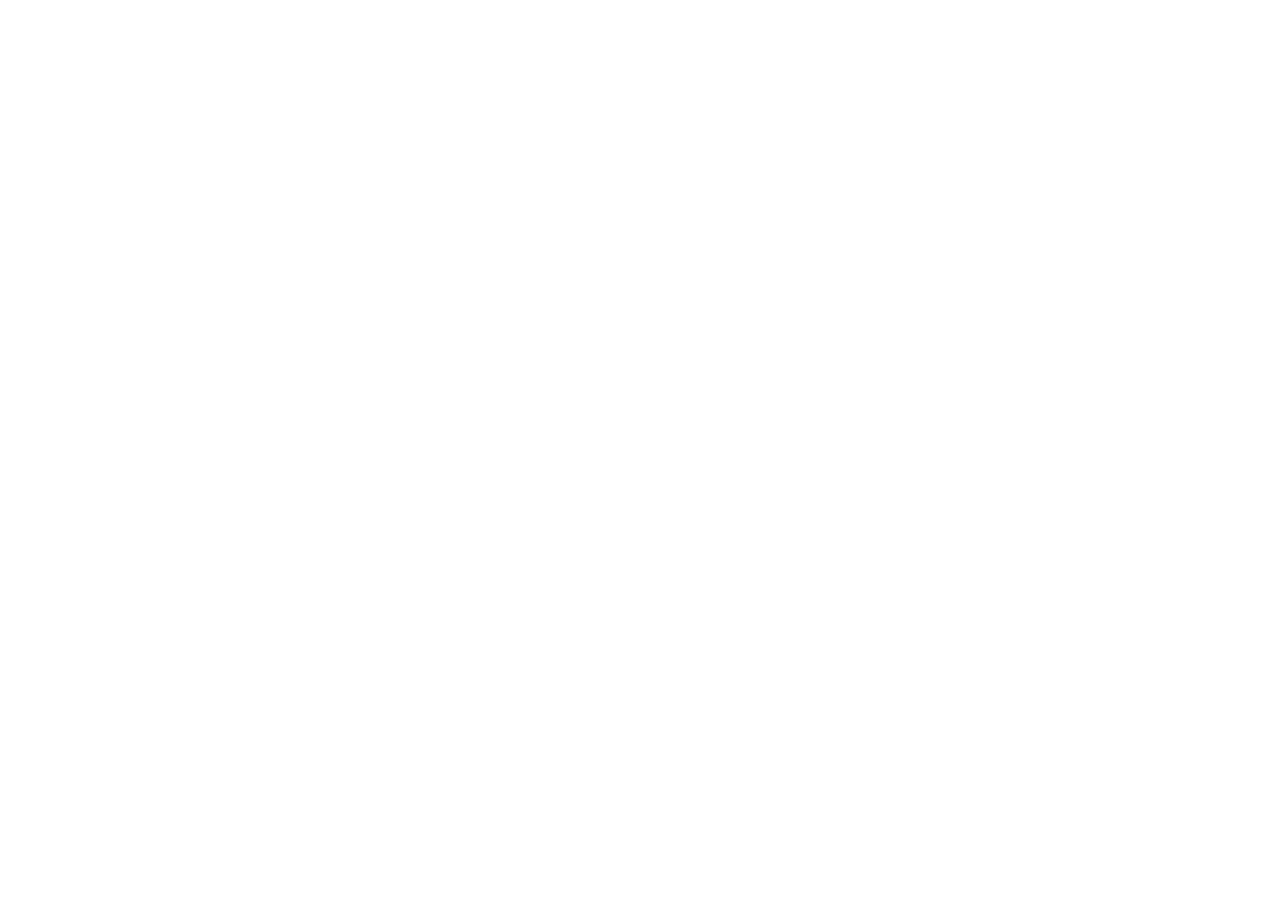
==== PJ2/principal.html @ 310e0b7c "Add files via upload" ====
<!DOCTYPE html>
<html lang="en">
<head>
    <meta charset="UTF-8">
    <meta name="viewport" content="width=device-width, initial-scale=1.0">
    <title>NEWS</title>
</head> 
<body>
    <div class="banner">
        <img src="" class="img_principal">
    </div>
</body>
</html>
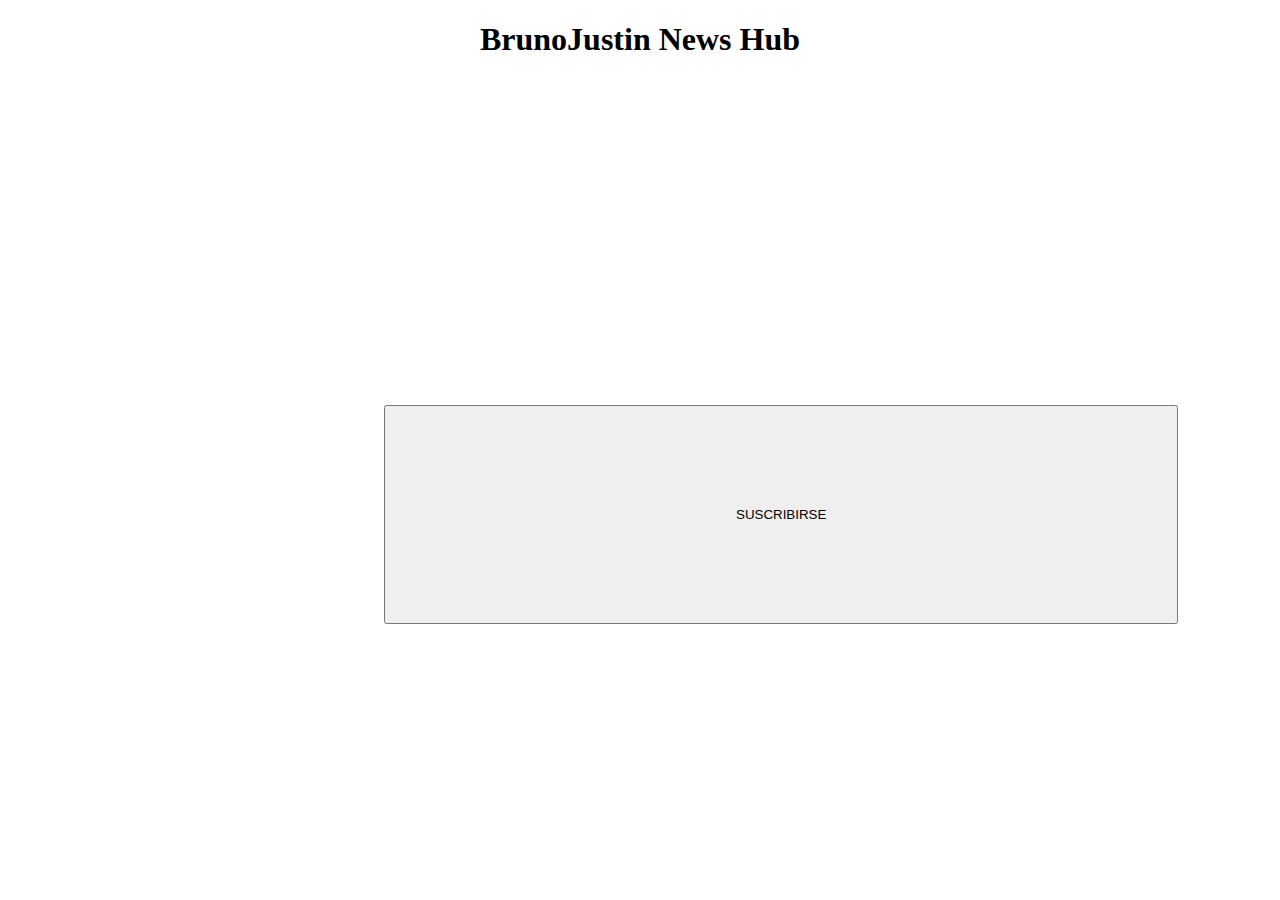
==== commit ccebbbc4: "Add files via upload" ====
--- a/PJ2/principal.html
+++ b/PJ2/principal.html
@@ -1,13 +1,134 @@
 <!DOCTYPE html>
-<html lang="en">
+<html lang="es">
 <head>
     <meta charset="UTF-8">
+    <meta http-equiv="X-UA-Compatible" content="IE=edge">
     <meta name="viewport" content="width=device-width, initial-scale=1.0">
-    <title>NEWS</title>
-</head> 
+    <title>BrunoJustin News Hub</title>
+    <link rel="stylesheet" href="estilos.css">
+</head>
 <body>
-    <div class="banner">
-        <img src="" class="img_principal">
-    </div>
+
+    <h1 style="text-align: center;">BrunoJustin News Hub</h1>
+        <section class="hero__main container">
+                <button href="#" class="hero__cta">SUSCRIBIRSE</button>
+        </section>
+
+    <section class="modal ">
+        <div class="modal__container">
+            
+            <h2 class="modal__title">¡Bienvenido a BrunoJustin News Hub!</h2>
+            <p class="modal__paragraph">
+                No te pierdas las noticias más recientes y relevantes. Suscríbete ahora para acceder a actualizaciones de última hora y estar siempre bien informado. ¡No esperes, únete hoy mismo!</p>
+            <a href="index.html";" class="modal__close">ENTRAR</a>
+        </div>
+    </section>
+
+    <script>
+        
+            const openModal = document.querySelector('.hero__cta');
+            const modal = document.querySelector('.modal');
+            const closeModal = document.querySelector('.modal__close'); 
+            
+
+            openModal.addEventListener('click', (e)=>{
+            e.preventDefault();
+            modal.classList.add('modal--show');
+            });
+
+            closeModal.addEventListener('click', (e)=>{
+            e.preventDefault();
+            modal.classList.remove('modal--show');
+            window.location="index.html";
+});
+        
+    </script>
+
+    <style>
+
+.modal{
+    position: fixed;
+    top: 0;
+    left: 0;
+    right: 0;
+    bottom: 0;
+    background-color: #111111bd;
+    display: flex;
+    opacity: 0;
+    pointer-events: none;
+    transition: opacity .6s .9s;
+    --transform: translateY(-100vh);
+    --transition: transform .8s;
+}
+
+.modal--show{
+    opacity: 1;
+    pointer-events: unset;
+    transition: opacity .6s;
+    --transform: translateY(0);
+    --transition: transform .8s .8s;
+}
+
+.modal__container{
+    margin: auto;
+    width: 90%;
+    max-width: 600px;
+    max-height: 90%;
+    background-color: #fff;
+    border-radius: 6px;
+    padding: 3em 2.5em;
+    display: grid;
+    gap: 1em;
+    place-items: center;
+    grid-auto-columns: 100%;
+    transform: var(--transform);
+    transition:var(--transition);
+}
+
+.modal__title{
+    font-size: 2.5rem;
+}
+
+.modal__paragraph{
+    margin-bottom: 10px;
+}
+
+
+.modal__close{
+    text-decoration: none;
+    color: #fff;
+    background-color: #F26250;
+    padding: 1em 3em;
+    border: 1px solid ;
+    border-radius: 6px;
+    display: inline-block;
+    font-weight: 300;
+    transition: background-color .3s;
+}
+
+.modal__close:hover{
+    color: #F26250;
+    background-color: #fff;
+}
+
+.hero__cta{
+    display: block;
+    position: absolute;
+    top: 45%;
+    left: 30%;
+    padding: 50px 50px;
+}
+
+@media only screen and (min-width:650px) {
+    .hero__cta{
+    display: block;
+    position: absolute;
+    top: 45%;
+    left: 30%;
+    padding: 100px 350px;
+}
+}
+
+    </style>
 </body>
 </html>